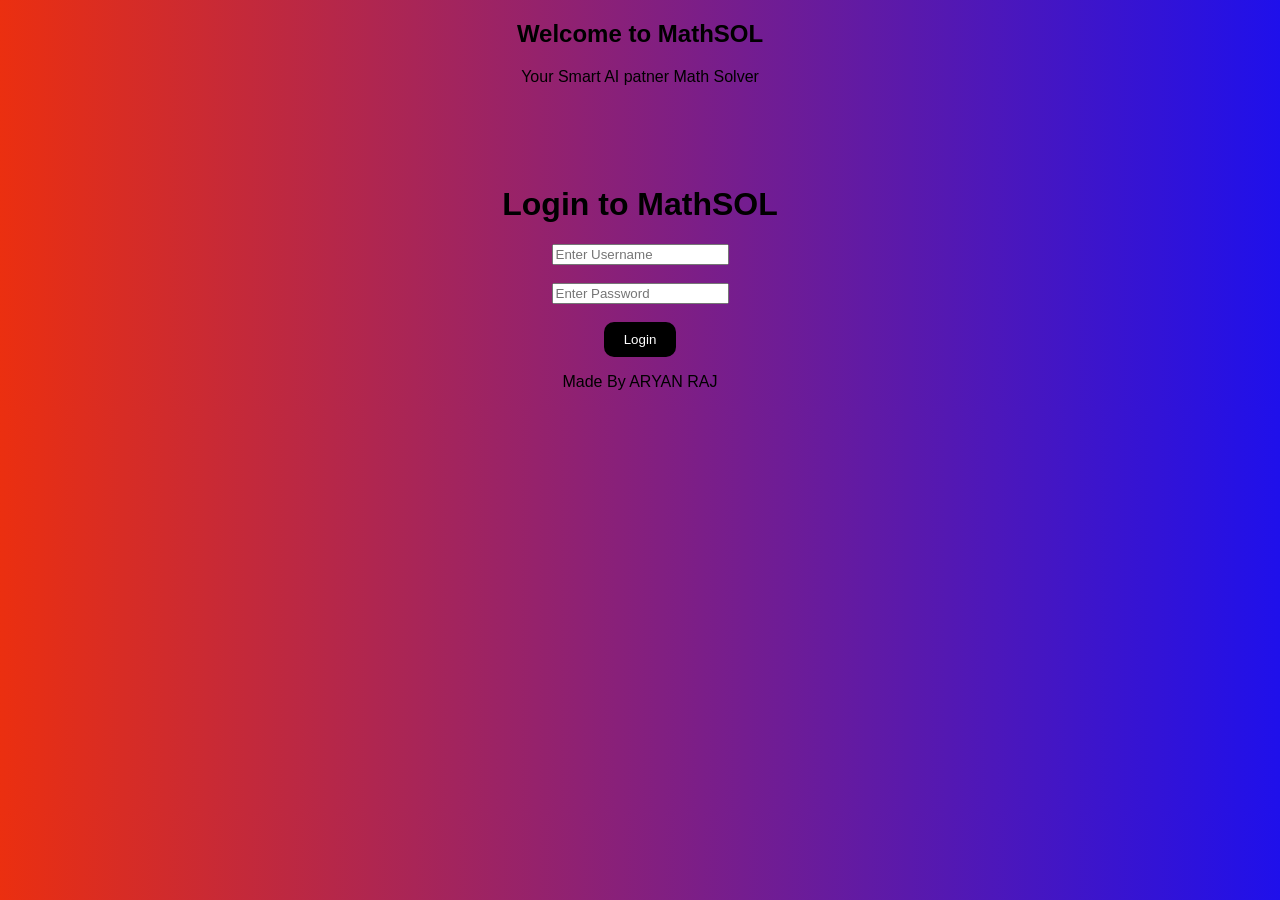
==== index.html @ 02995cac "Add files via upload" ====
<!DOCTYPE html>
<html lang="en">
<head>
    <title> MathSOL</title>
    <link rel="stylesheet" href="style.css">
</head>
<body>
    <h2> Welcome to MathSOL</h2>
    <P>Your Smart AI patner Math Solver</P>

<body>

    <h1>Login to MathSOL</h1>

    <input type="text" id="username" placeholder="Enter Username"><br><br>
    <input type="password" id="password" placeholder="Enter Password"><br><br>

    <button onclick="login()">Login</button>

    <script>
        function login() {
            var username = document.getElementById("username").value;
            var password = document.getElementById("password").value;

            if (username === "" || password === "") {
                alert("Please enter username and password");
            } else {
                localStorage.setItem("user", username);
                window.location.href = "class.html";
            }
        }
    </script>
    <P> Made By ARYAN RAJ</P>

</body>
</html>
---- style.css ----
body{background: linear-gradient(to right, #EB2F10 , #1F10EB); text-align: center; font-family: Arial, Helvetica, sans-serif;}
h1{color: Black; margin-top: 100px;}
button{padding: 10px 20px; border: none; background-color: rgb(0, 0, 0); color: white; border-radius: 10px; cursor: pointer;}
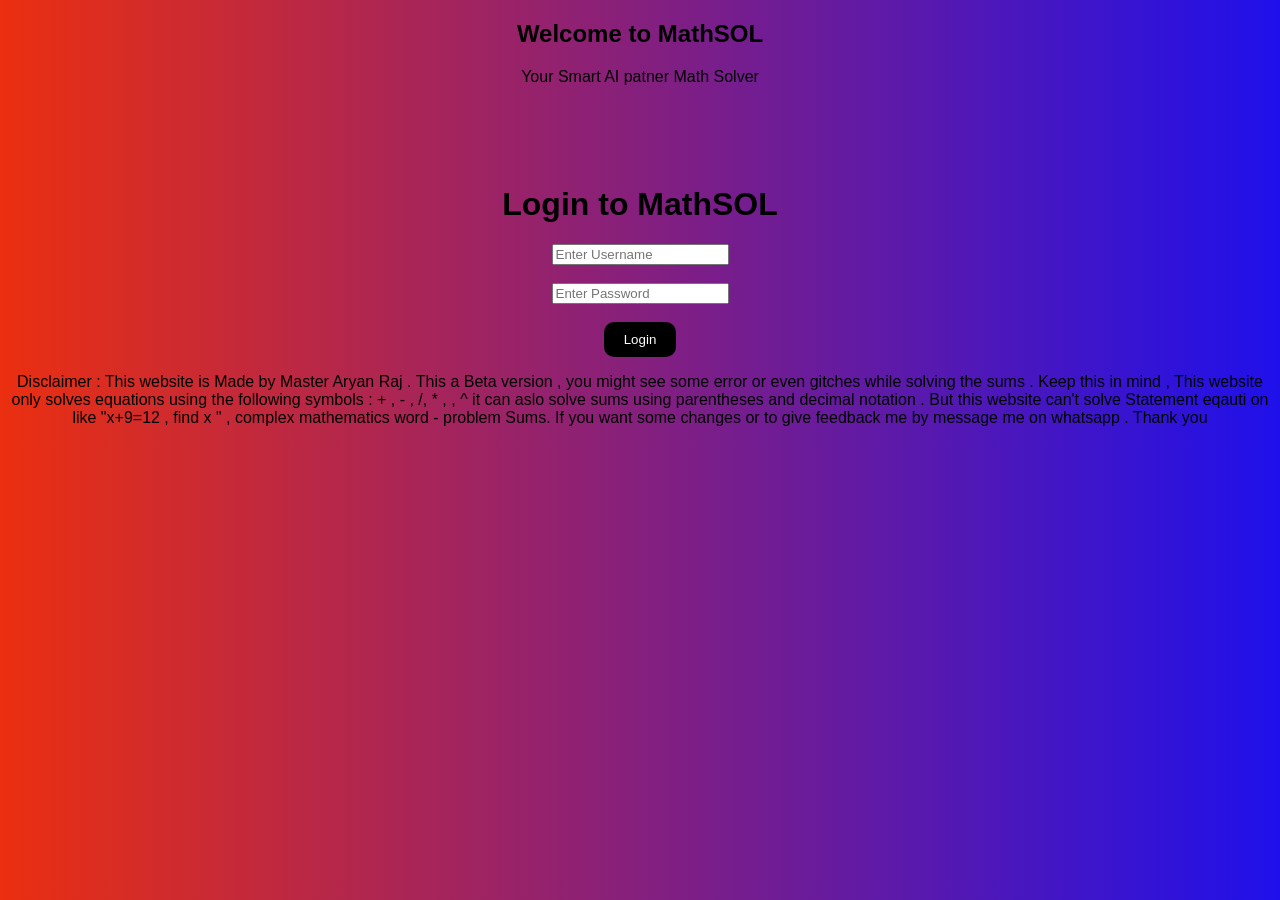
==== commit bfabd491: "index.html" ====
--- a/index.html
+++ b/index.html
@@ -30,7 +30,9 @@
             }
         }
     </script>
-    <P> Made By ARYAN RAJ</P>
-
+<P>Disclaimer : This website is Made by Master Aryan Raj . This a Beta version , you might see some error or even gitches while solving the sums . Keep this in mind , This website only solves equations using the following symbols : + , - , /, *  , , ^  it can aslo solve sums using parentheses and decimal notation . But this website can't solve Statement  eqauti
+    on like "x+9=12 , find x " , complex mathematics word - problem Sums. 
+If you want some changes or  to give feedback me by message me on whatsapp .
+    Thank you </P>
 </body>
-</html>+</html>
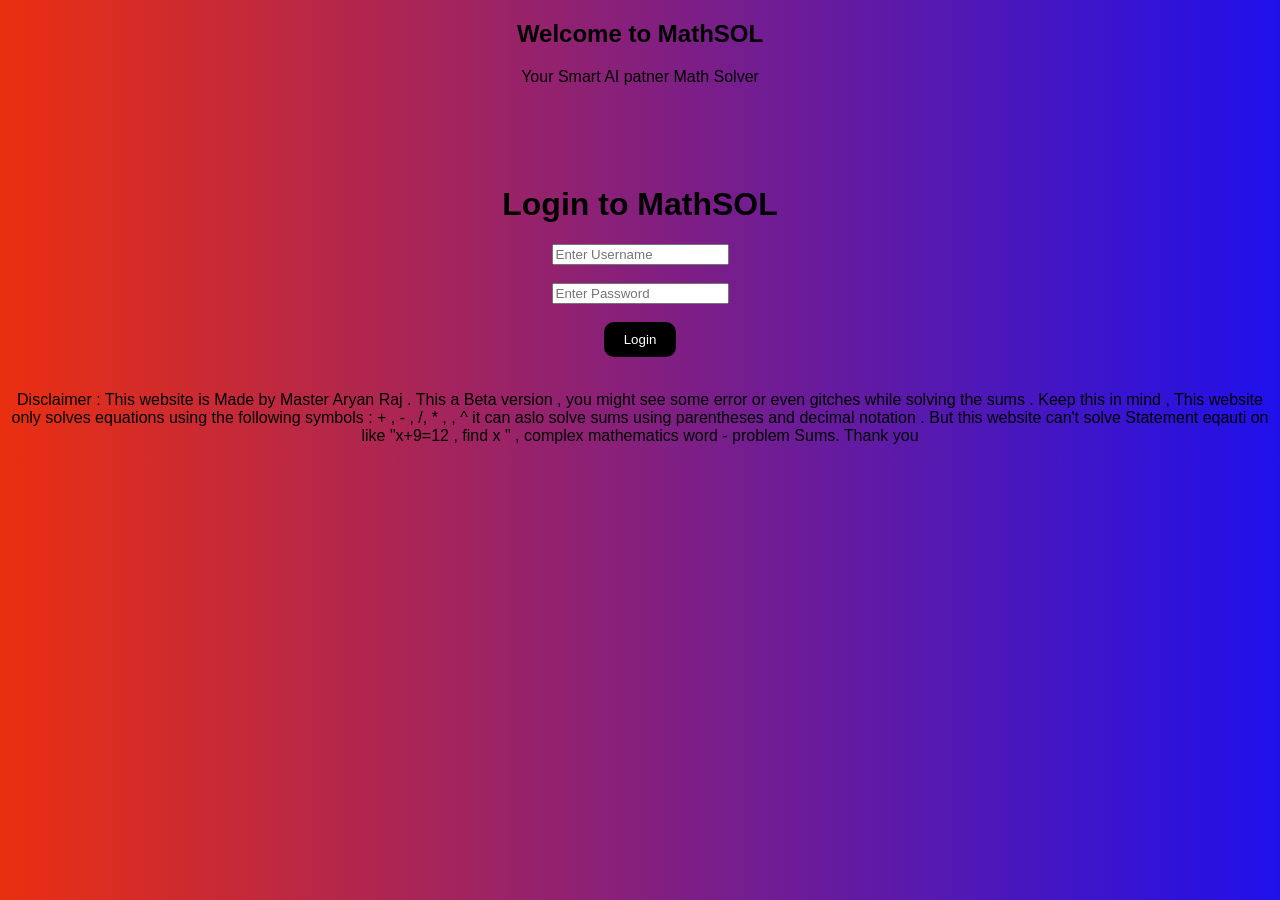
==== commit 9e3a8008: "index.html" ====
--- a/index.html
+++ b/index.html
@@ -30,9 +30,9 @@
             }
         }
     </script>
+    <br><br>
 <P>Disclaimer : This website is Made by Master Aryan Raj . This a Beta version , you might see some error or even gitches while solving the sums . Keep this in mind , This website only solves equations using the following symbols : + , - , /, *  , , ^  it can aslo solve sums using parentheses and decimal notation . But this website can't solve Statement  eqauti
-    on like "x+9=12 , find x " , complex mathematics word - problem Sums. 
-If you want some changes or  to give feedback me by message me on whatsapp .
-    Thank you </P>
+on like "x+9=12 , find x " , complex mathematics word - problem Sums. 
+Thank you </P>
 </body>
 </html>
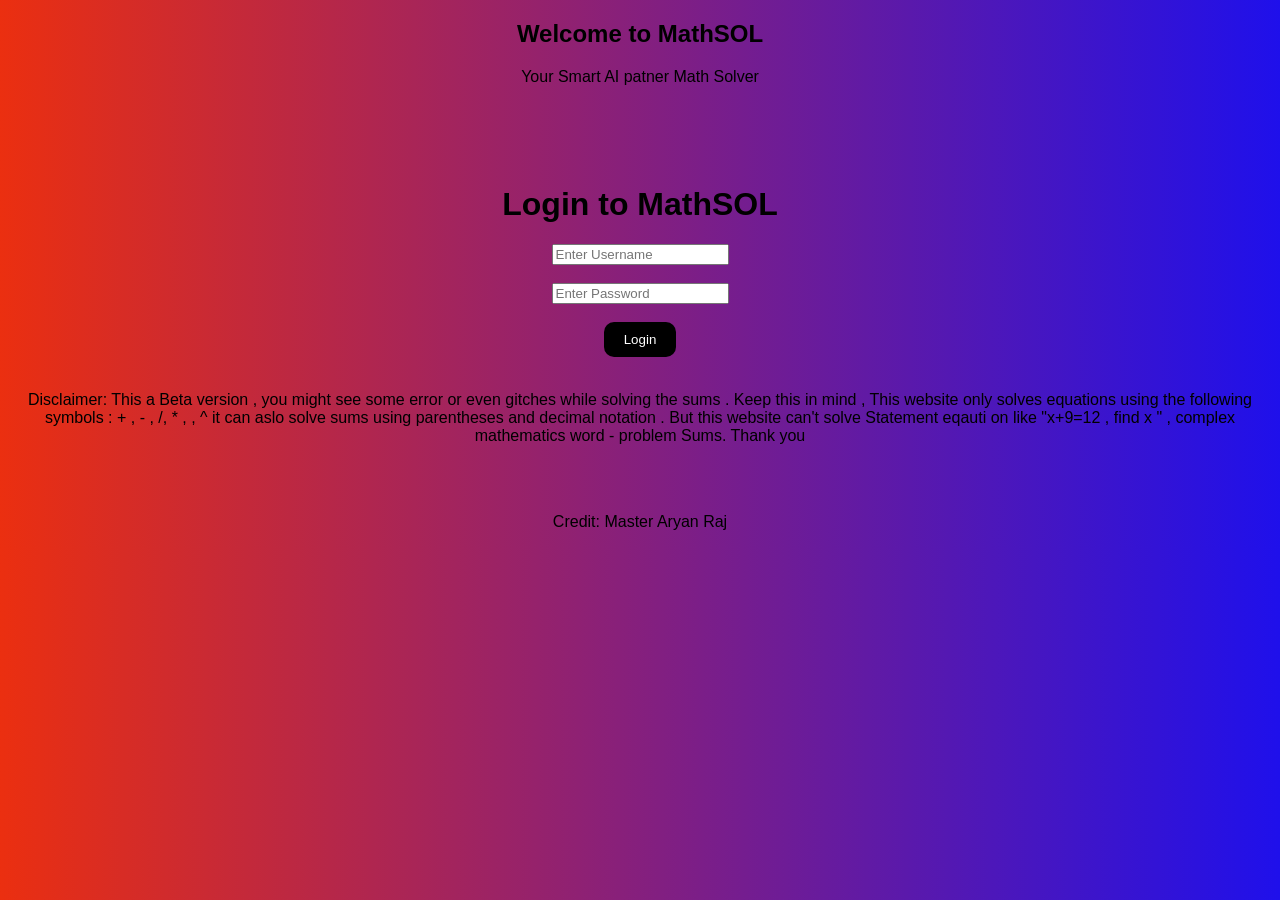
==== commit 72003de4: "index.html" ====
--- a/index.html
+++ b/index.html
@@ -31,8 +31,10 @@
         }
     </script>
     <br><br>
-<P>Disclaimer : This website is Made by Master Aryan Raj . This a Beta version , you might see some error or even gitches while solving the sums . Keep this in mind , This website only solves equations using the following symbols : + , - , /, *  , , ^  it can aslo solve sums using parentheses and decimal notation . But this website can't solve Statement  eqauti
+<P>Disclaimer: This a Beta version , you might see some error or even gitches while solving the sums . Keep this in mind , This website only solves equations using the following symbols : + , - , /, *  , , ^  it can aslo solve sums using parentheses and decimal notation . But this website can't solve Statement  eqauti
 on like "x+9=12 , find x " , complex mathematics word - problem Sums. 
 Thank you </P>
+    <br><br>
+    <P>Credit: Master Aryan Raj </P>
 </body>
 </html>
